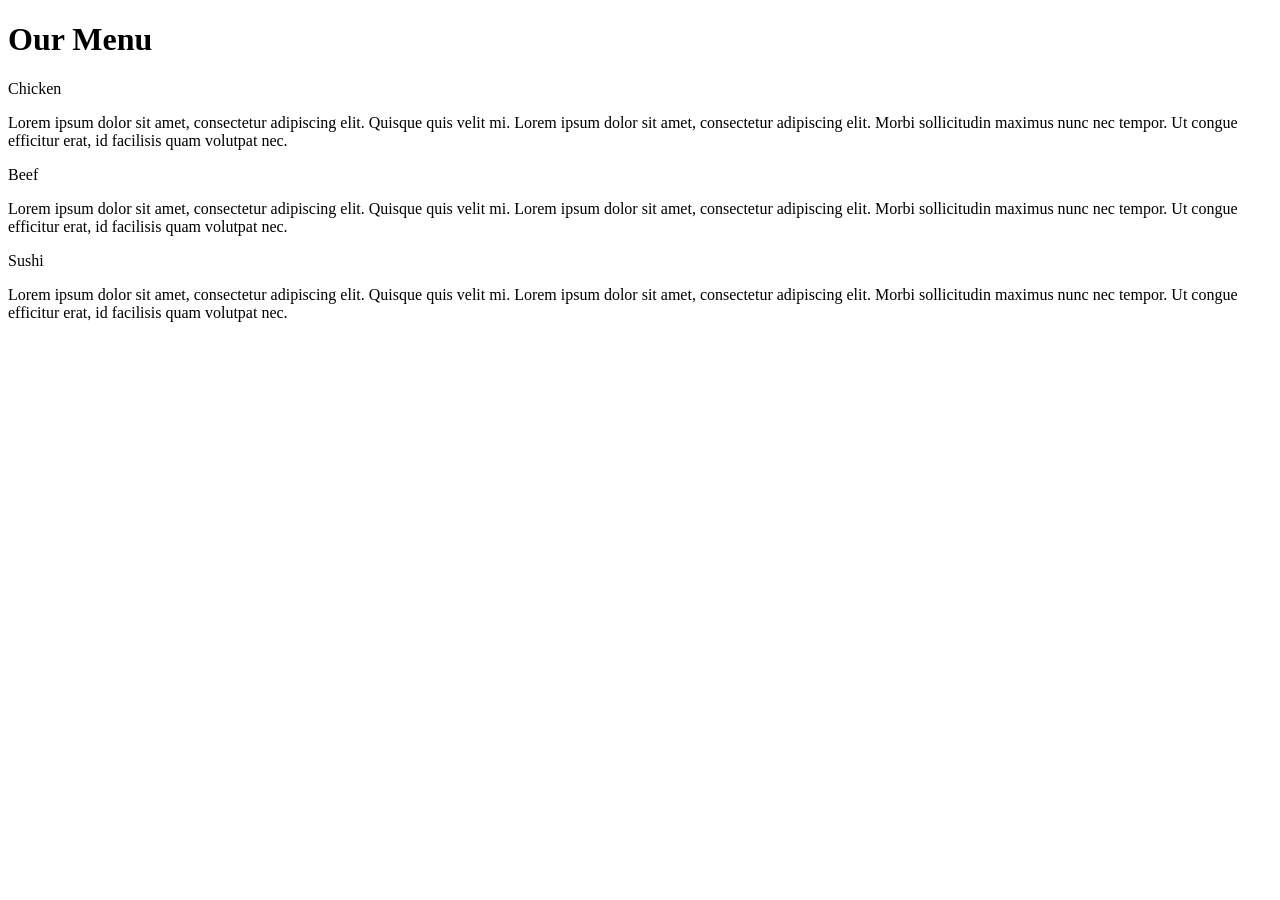
==== mod2/index.html @ 773871e6 "homework" ====
<!DOCTYPE html>
<html>

<head>
  <meta charset="utf-8">

  <meta name="viewport" content="width=device-width, initial-scale=1">

  <link rel="stylesheet" type="text/css" href="menu/styles.css">
  <title>Module 2 Solution</title>
</head>

<body>
  <h1>Our Menu</h1>
  <div class="row">
    <div class="container col-lg-4 col-md-6 col-sm-12">
      <section>
        <p id="chicken">Chicken</p>
        <p>
          Lorem ipsum dolor sit amet, consectetur adipiscing elit. Quisque quis velit mi. Lorem ipsum dolor sit amet, consectetur adipiscing elit. Morbi sollicitudin maximus nunc nec tempor. Ut congue efficitur erat, id facilisis quam volutpat nec.
        </p>
      </section>
    </div>
    <div class="container col-lg-4 col-md-6 col-sm-12">
      <section>
        <div id="beef">
          Beef
        </div>
        <p>
          Lorem ipsum dolor sit amet, consectetur adipiscing elit. Quisque quis velit mi. Lorem ipsum dolor sit amet, consectetur adipiscing elit. Morbi sollicitudin maximus nunc nec tempor. Ut congue efficitur erat, id facilisis quam volutpat nec.
        </p>
      </section>
    </div>
    <div class="container col-lg-4 col-md-12 col-sm-12">
      <section>
        <div id="sushi">
          Sushi
        </div>
        <p>
          Lorem ipsum dolor sit amet, consectetur adipiscing elit. Quisque quis velit mi. Lorem ipsum dolor sit amet, consectetur adipiscing elit. Morbi sollicitudin maximus nunc nec tempor. Ut congue efficitur erat, id facilisis quam volutpat nec.
        </p>
      </section>
    </div>
  </div>
</body>

</html>
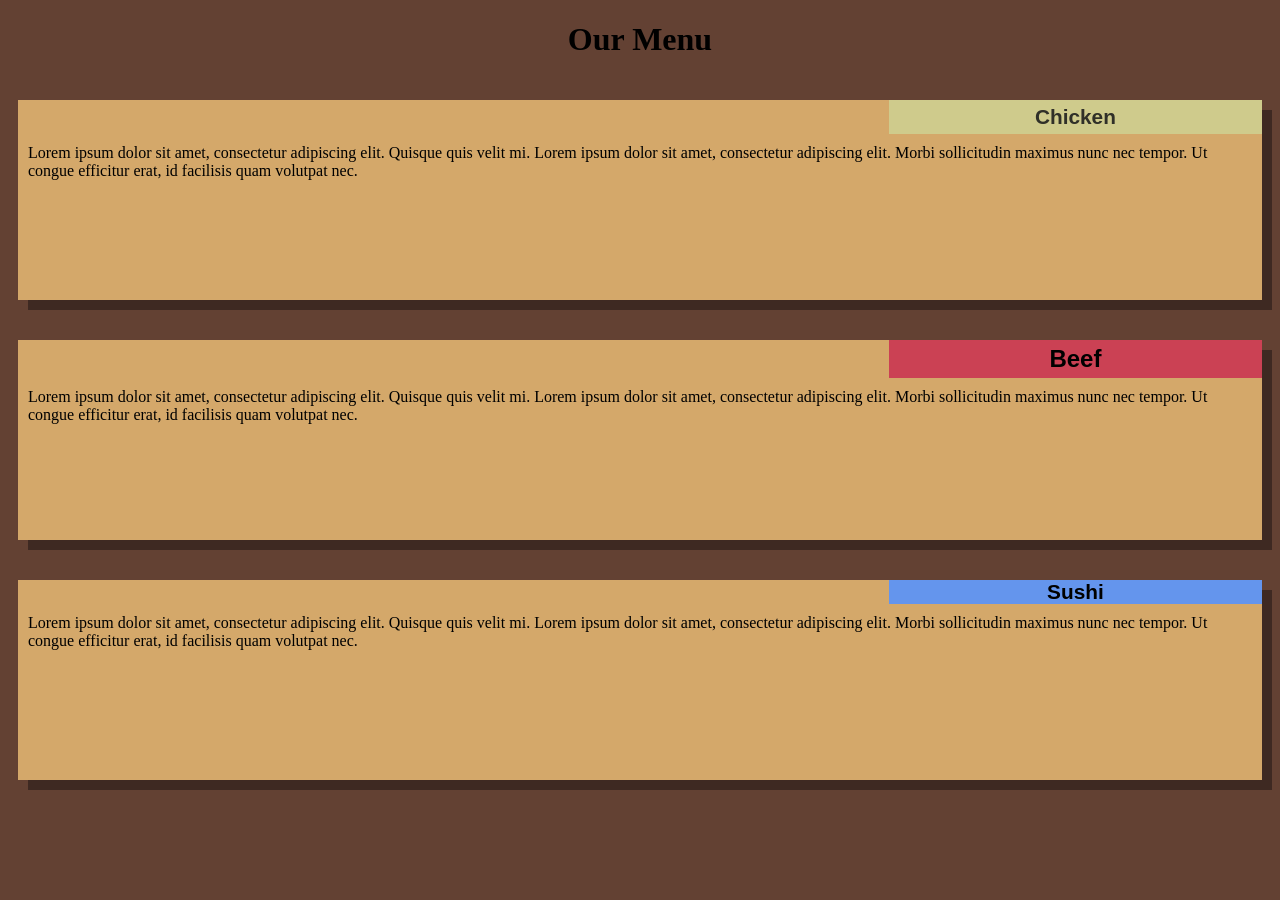
==== commit 35d57472: "k" ====
--- a/mod2/index.html
+++ b/mod2/index.html
@@ -1,20 +1,18 @@
 <!DOCTYPE html>
 <html>
-
 <head>
   <meta charset="utf-8">
 
   <meta name="viewport" content="width=device-width, initial-scale=1">
 
-  <link rel="stylesheet" type="text/css" href="menu/styles.css">
+  <link rel="stylesheet" type="text/css" href="css/style.css">
   <title>Module 2 Solution</title>
 </head>
-
 <body>
   <h1>Our Menu</h1>
   <div class="row">
-    <div class="container col-lg-4 col-md-6 col-sm-12">
-      <section>
+  <div class="container col-lg-4 col-md-6 col-sm-12">
+    <section>
         <p id="chicken">Chicken</p>
         <p>
           Lorem ipsum dolor sit amet, consectetur adipiscing elit. Quisque quis velit mi. Lorem ipsum dolor sit amet, consectetur adipiscing elit. Morbi sollicitudin maximus nunc nec tempor. Ut congue efficitur erat, id facilisis quam volutpat nec.
@@ -43,5 +41,4 @@
     </div>
   </div>
 </body>
-
 </html>
--- a/mod2/css/style.css
+++ b/mod2/css/style.css
@@ -0,0 +1,254 @@
+/* Base */
+
+* {
+  box-sizing: border-box;
+}
+
+h1 {
+  font-family: Brush Script MT, fantasy;
+  color: #000000;
+  text-align: center;
+}
+body {
+  background-color: #634133;
+}
+
+p {
+  padding: 10px;
+  margin: 0;
+}
+
+.container {
+  border: none;
+  margin-left: auto;
+  margin-right: auto;
+  margin-top: 10px;
+  margin-bottom: 10px;
+  padding: 10px;
+}
+
+section {
+  border: 1px #d4866a;
+  background-color: #d4a86a;
+  width: 100%;
+  height: 200px;
+  font-family: Times;
+  color: black;
+  position: relative;
+  overflow: auto;
+  box-shadow: 10px 10px #3e2922;
+}
+
+#chicken {
+  border: 1px black;
+  color: #303028;
+  text-align: center;
+  width: 30%;
+  margin-left: 70%;
+  font-family: Georgia, sans-serif;
+  font-weight: bold;
+  font-size: 130%;
+  margin-bottom: 0;
+  margin-top: 0;
+  padding: 5px;
+  background-color: #cfcb8c;
+}
+
+#beef {
+  border: 1px black;
+  text-align: center;
+  width: 30%;
+  margin-left: 70%;
+  font-family: Georgia, sans-serif;
+  font-weight: bold;
+  font-size: 150%;
+  margin-bottom: 0;
+  margin-top: 0;
+  padding: 5px;
+  background-color: #cb4154;
+}
+
+#sushi {
+  text-align: center;
+
+  margin-left: 70%;
+  font-family: Georgia, sans-serif;
+  font-weight: bold;
+  font-size: 130%;
+  margin-bottom: 0;
+  margin-top: 0;
+  background-color: #6495ed;
+  color: black;
+}
+
+.row {
+  width: 100%;
+}
+
+/* Desktop */
+
+@media (min-width: 992px) {
+  .col-lg-1,
+  .col-lg-2,
+  .col-lg-3,
+  .col-lg-4,
+  .col-lg-5,
+  .col-lg-6,
+  .col-lg-7,
+  .col-lg-8,
+  .col-lg-9,
+  .col-lg-10,
+  .col-lg-11,
+  .col-lg-12 {
+    float: left;
+  }
+
+  .col-lg-1 {
+    width: 8.33%;
+  }
+  .col-lg-2 {
+    width: 16.66%;
+  }
+  .col-lg-3 {
+    width: 25%;
+  }
+  .col-lg-4 {
+    width: 33.33%;
+  }
+  .col-lg-5 {
+    width: 41.66%;
+  }
+  .col-lg-6 {
+    width: 50%;
+  }
+  .col-lg-7 {
+    width: 58.33%;
+  }
+  .col-lg-8 {
+    width: 66.66%;
+  }
+  .col-lg-9 {
+    width: 74.99%;
+  }
+  .col-lg-10 {
+    width: 83.33%;
+  }
+  .col-lg-11 {
+    width: 91.66%;
+  }
+  .col-lg-12 {
+    width: 100%;
+  }
+}
+
+/* Tablet */
+
+@media (min-width: 768px) and (max-width: 991px) {
+  .col-md-1,
+  .col-md-2,
+  .col-md-3,
+  .col-md-4,
+  .col-md-5,
+  .col-md-6,
+  .col-md-7,
+  .col-md-8,
+  .col-md-9,
+  .col-md-10,
+  .col-md-11,
+  .col-md-12;
+}
+ {
+  float: center;
+}
+
+.col-md-1 {
+  width: 8.33%;
+}
+.col-md-2 {
+  width: 16.66%;
+}
+.col-md-3 {
+  width: 25%;
+}
+.col-md-4 {
+  width: 33.33%;
+}
+.col-md-5 {
+  width: 41.66%;
+}
+.col-md-6 {
+  width: 50%;
+}
+.col-md-7 {
+  width: 58.33%;
+}
+.col-md-8 {
+  width: 66.66%;
+}
+.col-md-9 {
+  width: 50.99%;
+}
+.col-md-10 {
+  width: 90.33%;
+}
+.col-md-11 {
+  width: 91.66%;
+}
+.col-md-12 {
+  width: 100%;
+}
+
+/* Phone */
+
+@media (max-width: 768px) {
+  .col-sm-1,
+  .col-sm-2,
+  .col-sm-3,
+  .col-sm-4,
+  .col-sm-5,
+  .col-sm-6,
+  .col-sm-7,
+  .col-sm-8,
+  .col-sm-9,
+  .col-sm-10,
+  .col-sm-11,
+  .col-sm-12;
+}
+ {
+  float: left;
+}
+
+.col-sm-1 {
+  width: 8.33%;
+}
+.col-sm-2 {
+  width: 16.66%;
+}
+.col-sm-3 {
+  width: 25%;
+}
+.col-sm-4 {
+  width: 41.66%;
+}.col-sm-5 {
+
+}.col-sm-6, {
+  width: 50%;
+}
+.col-sm-7 {
+  width: 58.33%;
+}
+.col-sm-8 {
+  width: 66.66%;
+}
+.col-sm-9 {
+  width: 74.99%;
+}
+.col-sm-10 {
+  width: 83.33%;
+}
+.col-sm-11 {
+  width: 91.66%;
+}
+.col-sm-12 {
+  width: 100%;
+}
